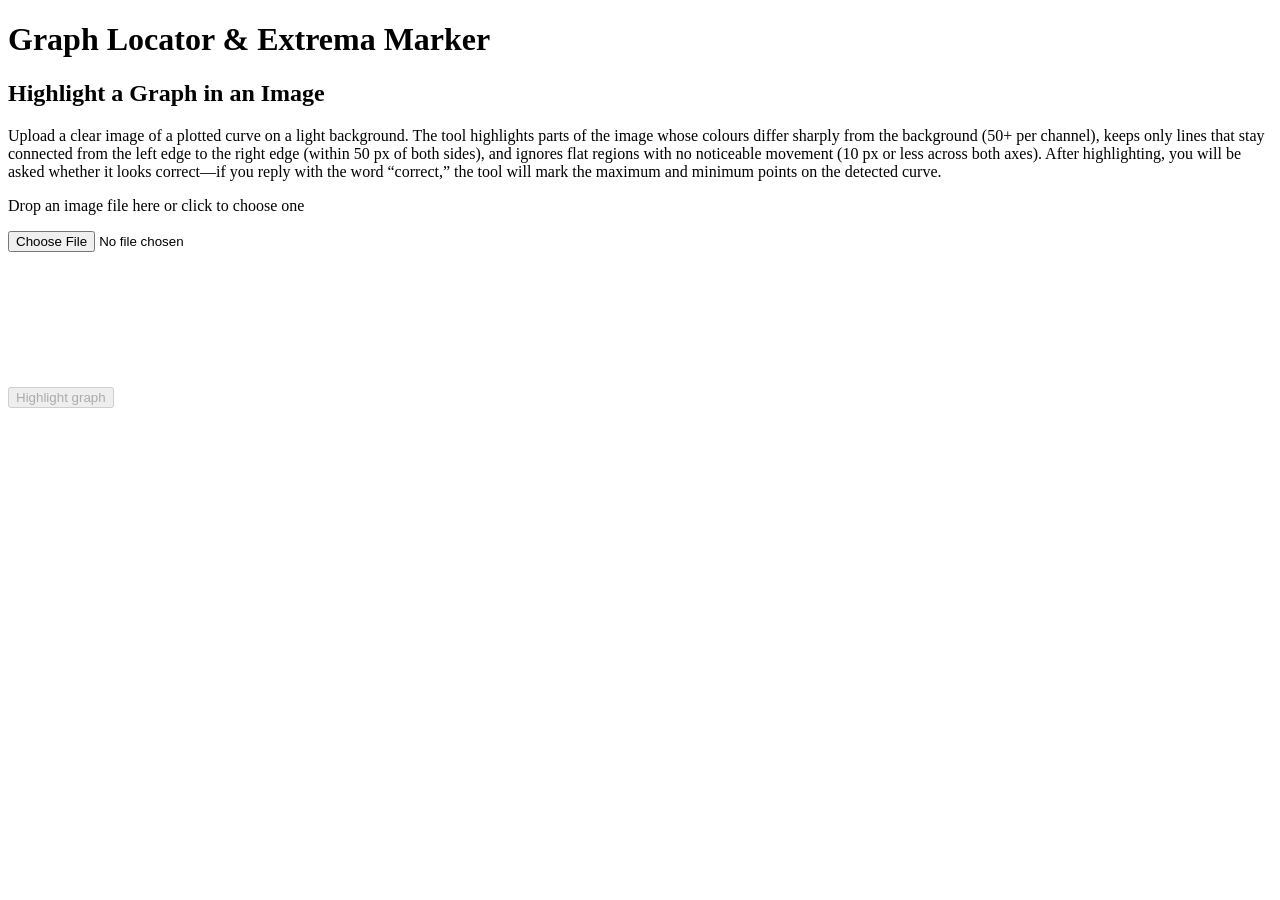
==== index.html @ e7e1d3ef "Prompt extrema only when feedback is correct" ====
<!DOCTYPE html>
<html lang="en">
<head>
    <meta charset="UTF-8" />
    <meta name="viewport" content="width=device-width, initial-scale=1.0" />
    <title>Graph Locator &amp; Extrema Marker</title>
    <link rel="stylesheet" href="styles.css" />
</head>
<body>
    <div class="card">
        <h1>Graph Locator &amp; Extrema Marker</h1>

        <section class="section" aria-labelledby="image-section-title">
            <h2 id="image-section-title">Highlight a Graph in an Image</h2>
            <p class="hint">
                Upload a clear image of a plotted curve on a light background. The tool highlights parts of the image whose
                colours differ sharply from the background (50+ per channel), keeps only lines that stay connected from the
                left edge to the right edge (within 50 px of both sides), and ignores flat regions with no noticeable
                movement (10 px or less across both axes). After highlighting, you will be asked whether it looks correct—if
                you reply with the word “correct,” the tool will mark the maximum and minimum points on the detected curve.
            </p>
            <div id="dropZone" class="drop-zone" aria-label="Upload a graph image" role="button" tabindex="0">
                <p class="drop-label">Drop an image file here or click to choose one</p>
                <input id="graphImage" type="file" accept="image/*" aria-label="Graph image file input" />
            </div>
            <button id="analyzeImage" disabled>Highlight graph</button>
            <canvas id="graphCanvas" class="graph-canvas" aria-label="Uploaded graph image"></canvas>
            <div id="imageMessage" class="error" role="alert"></div>
            <div id="imageStatus" class="status" aria-live="polite"></div>
        </section>
    </div>

    <script src="script.js"></script>

</body>
</html>
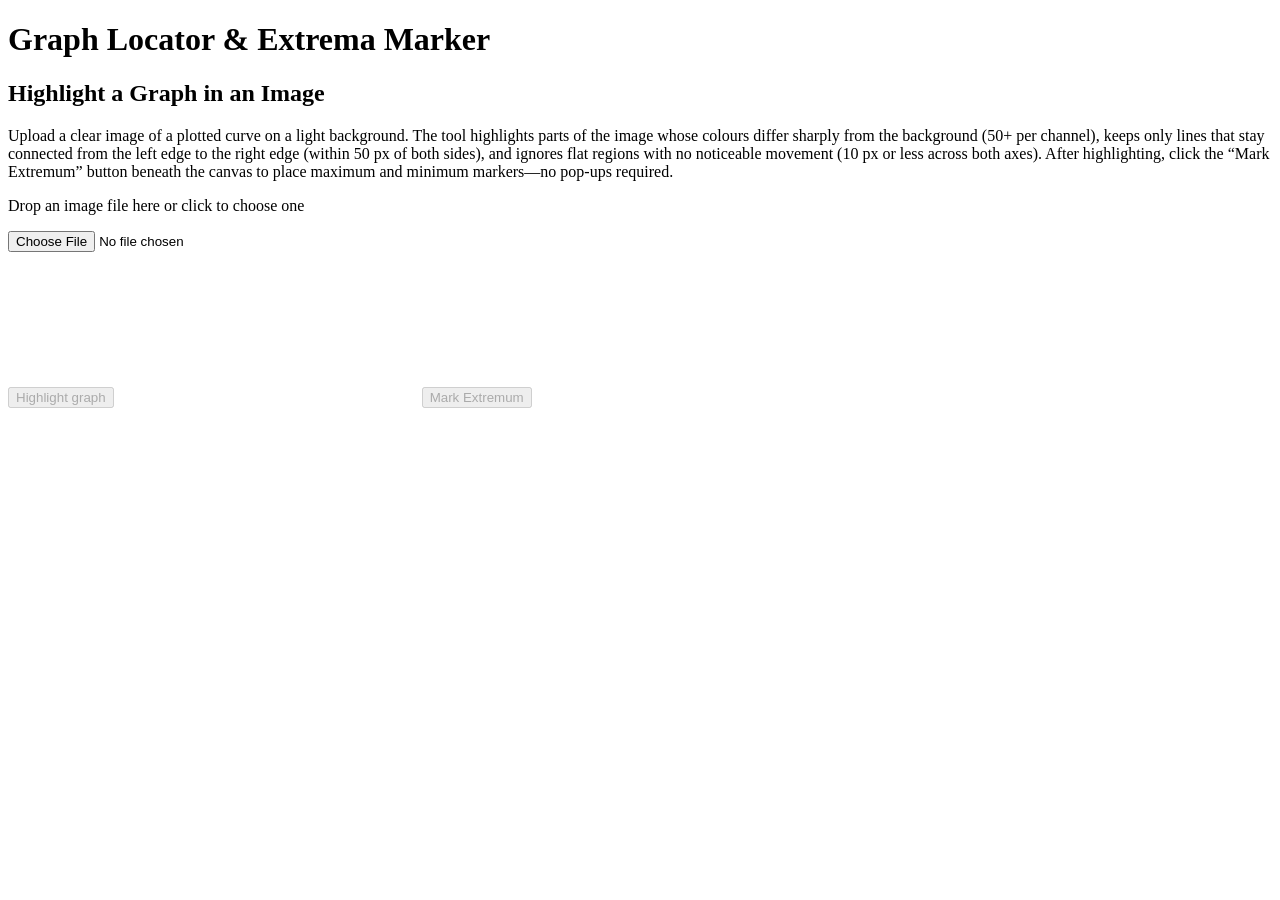
==== commit e044c6fa: "Clarify button-driven extrema marking" ====
--- a/index.html
+++ b/index.html
@@ -16,8 +16,8 @@
                 Upload a clear image of a plotted curve on a light background. The tool highlights parts of the image whose
                 colours differ sharply from the background (50+ per channel), keeps only lines that stay connected from the
                 left edge to the right edge (within 50 px of both sides), and ignores flat regions with no noticeable
-                movement (10 px or less across both axes). After highlighting, you will be asked whether it looks correct—if
-                you reply with the word “correct,” the tool will mark the maximum and minimum points on the detected curve.
+                movement (10 px or less across both axes). After highlighting, click the “Mark Extremum” button beneath the
+                canvas to place maximum and minimum markers—no pop-ups required.
             </p>
             <div id="dropZone" class="drop-zone" aria-label="Upload a graph image" role="button" tabindex="0">
                 <p class="drop-label">Drop an image file here or click to choose one</p>
@@ -25,6 +25,7 @@
             </div>
             <button id="analyzeImage" disabled>Highlight graph</button>
             <canvas id="graphCanvas" class="graph-canvas" aria-label="Uploaded graph image"></canvas>
+            <button id="markExtrema" disabled>Mark Extremum</button>
             <div id="imageMessage" class="error" role="alert"></div>
             <div id="imageStatus" class="status" aria-live="polite"></div>
         </section>
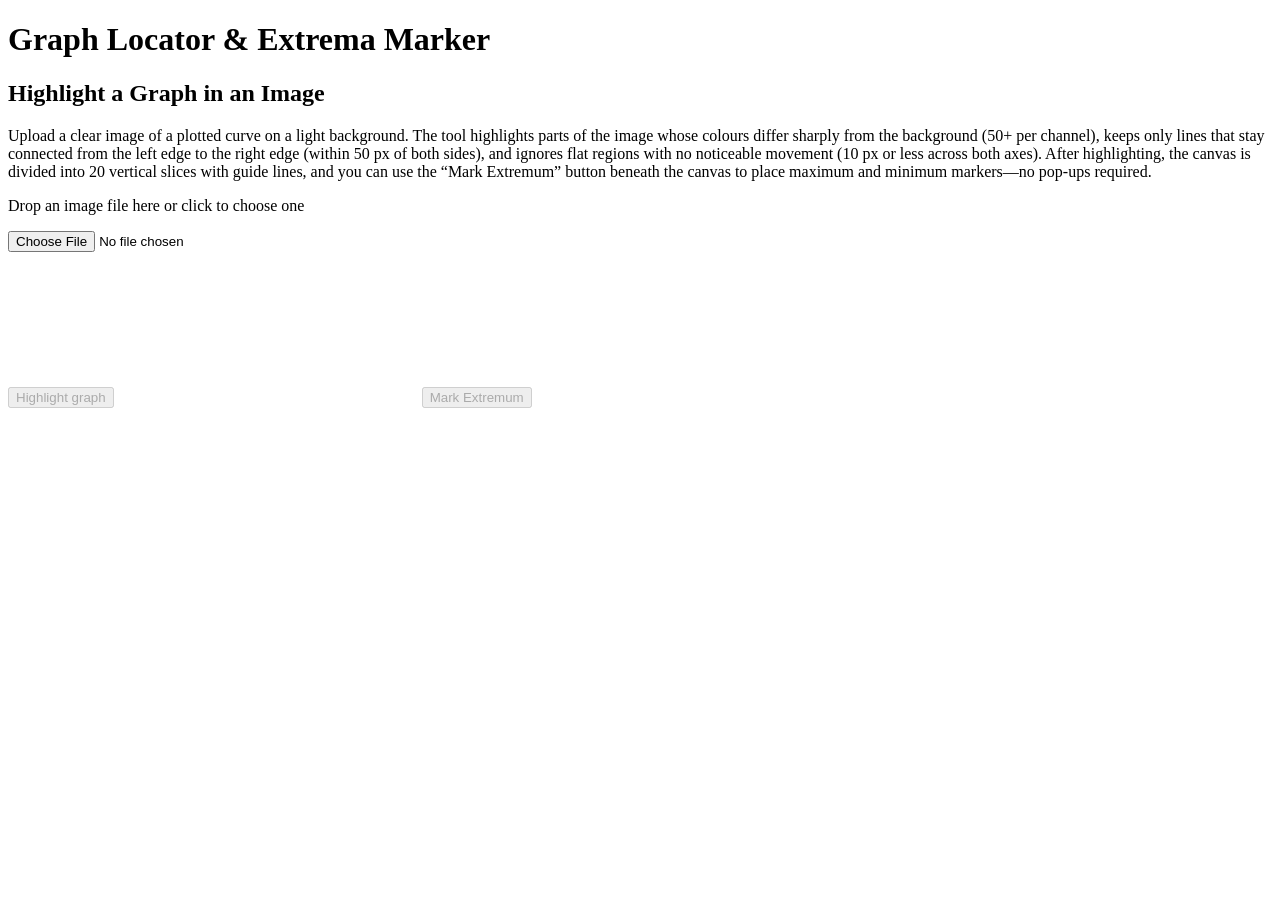
==== commit dac9334f: "Add vertical guide lines dividing the canvas into sections" ====
--- a/index.html
+++ b/index.html
@@ -16,8 +16,9 @@
                 Upload a clear image of a plotted curve on a light background. The tool highlights parts of the image whose
                 colours differ sharply from the background (50+ per channel), keeps only lines that stay connected from the
                 left edge to the right edge (within 50 px of both sides), and ignores flat regions with no noticeable
-                movement (10 px or less across both axes). After highlighting, click the “Mark Extremum” button beneath the
-                canvas to place maximum and minimum markers—no pop-ups required.
+                movement (10 px or less across both axes). After highlighting, the canvas is divided into 20 vertical
+                slices with guide lines, and you can use the “Mark Extremum” button beneath the canvas to place maximum and
+                minimum markers—no pop-ups required.
             </p>
             <div id="dropZone" class="drop-zone" aria-label="Upload a graph image" role="button" tabindex="0">
                 <p class="drop-label">Drop an image file here or click to choose one</p>
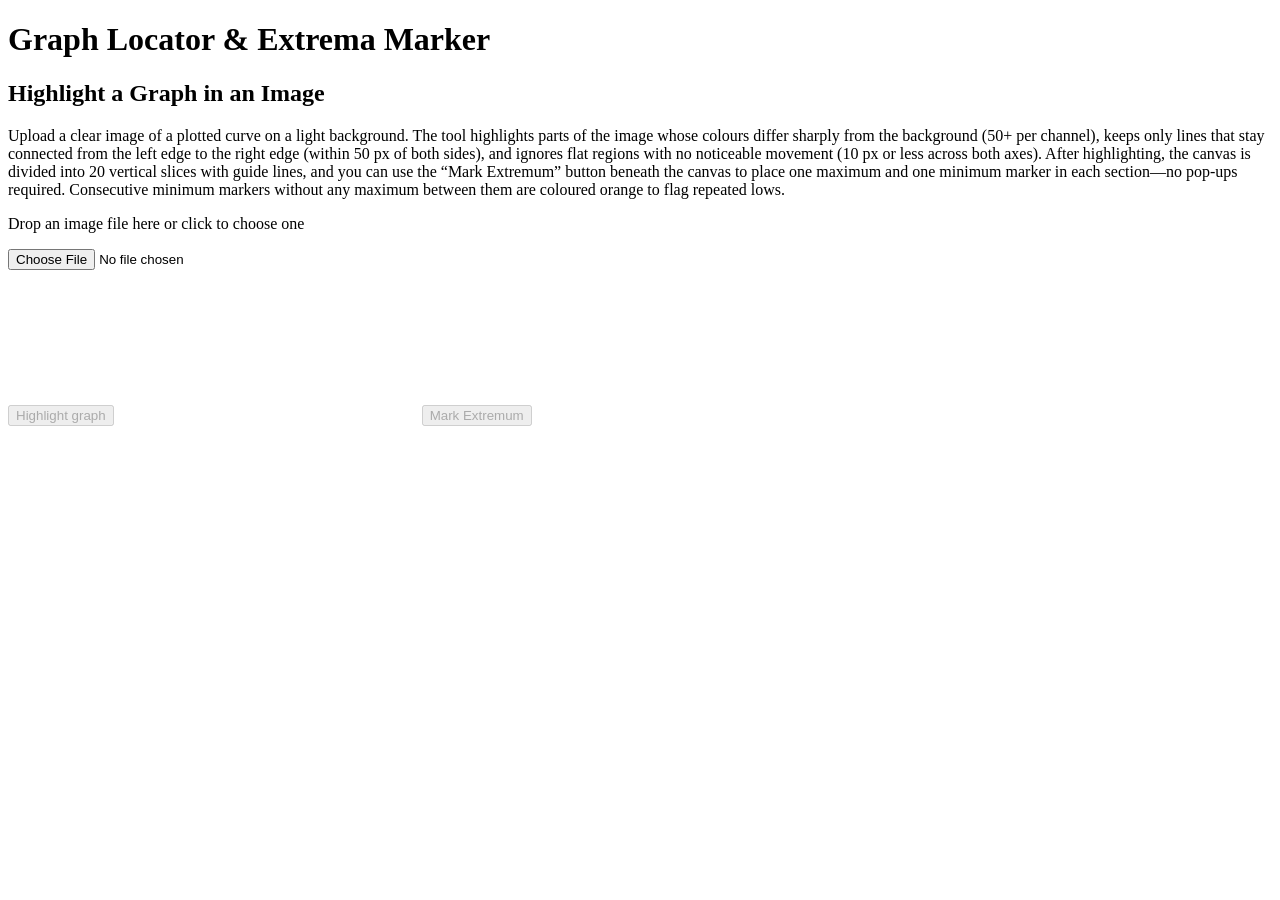
==== commit 8b64df80: "Highlight consecutive minima in orange" ====
--- a/index.html
+++ b/index.html
@@ -17,8 +17,9 @@
                 colours differ sharply from the background (50+ per channel), keeps only lines that stay connected from the
                 left edge to the right edge (within 50 px of both sides), and ignores flat regions with no noticeable
                 movement (10 px or less across both axes). After highlighting, the canvas is divided into 20 vertical
-                slices with guide lines, and you can use the “Mark Extremum” button beneath the canvas to place maximum and
-                minimum markers—no pop-ups required.
+                slices with guide lines, and you can use the “Mark Extremum” button beneath the canvas to place one maximum
+                and one minimum marker in each section—no pop-ups required. Consecutive minimum markers without any maximum
+                between them are coloured orange to flag repeated lows.
             </p>
             <div id="dropZone" class="drop-zone" aria-label="Upload a graph image" role="button" tabindex="0">
                 <p class="drop-label">Drop an image file here or click to choose one</p>
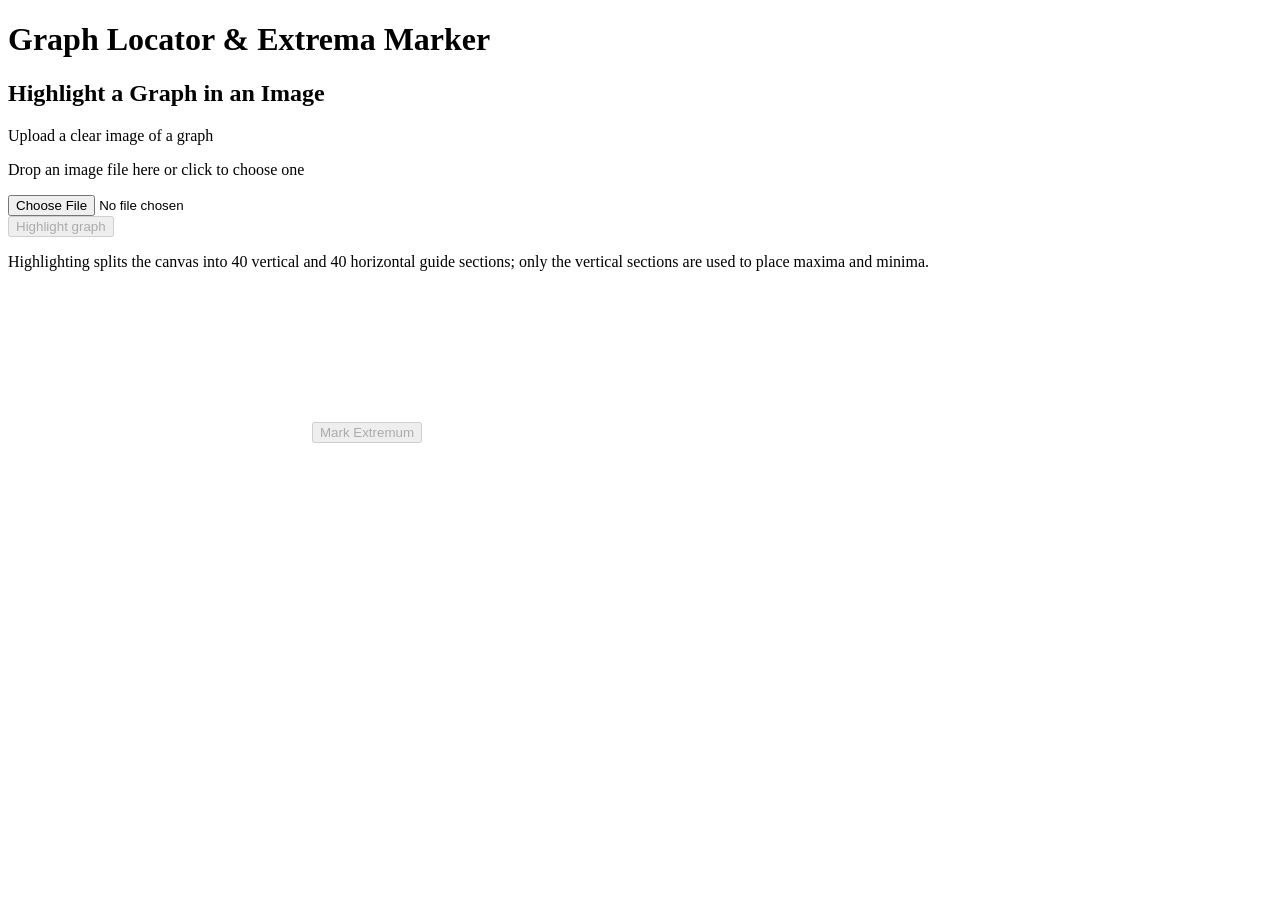
==== commit 9d1fffb4: "Add horizontal guide divisions" ====
--- a/index.html
+++ b/index.html
@@ -12,20 +12,13 @@
 
         <section class="section" aria-labelledby="image-section-title">
             <h2 id="image-section-title">Highlight a Graph in an Image</h2>
-            <p class="hint">
-                Upload a clear image of a plotted curve on a light background. The tool highlights parts of the image whose
-                colours differ sharply from the background (50+ per channel), keeps only lines that stay connected from the
-                left edge to the right edge (within 50 px of both sides), and ignores flat regions with no noticeable
-                movement (10 px or less across both axes). After highlighting, the canvas is divided into 20 vertical
-                slices with guide lines, and you can use the “Mark Extremum” button beneath the canvas to place one maximum
-                and one minimum marker in each section—no pop-ups required. Consecutive minimum markers without any maximum
-                between them are coloured orange to flag repeated lows.
-            </p>
+            <p class="hint">Upload a clear image of a graph</p>
             <div id="dropZone" class="drop-zone" aria-label="Upload a graph image" role="button" tabindex="0">
                 <p class="drop-label">Drop an image file here or click to choose one</p>
                 <input id="graphImage" type="file" accept="image/*" aria-label="Graph image file input" />
             </div>
             <button id="analyzeImage" disabled>Highlight graph</button>
+            <p class="hint">Highlighting splits the canvas into 40 vertical and 40 horizontal guide sections; only the vertical sections are used to place maxima and minima.</p>
             <canvas id="graphCanvas" class="graph-canvas" aria-label="Uploaded graph image"></canvas>
             <button id="markExtrema" disabled>Mark Extremum</button>
             <div id="imageMessage" class="error" role="alert"></div>
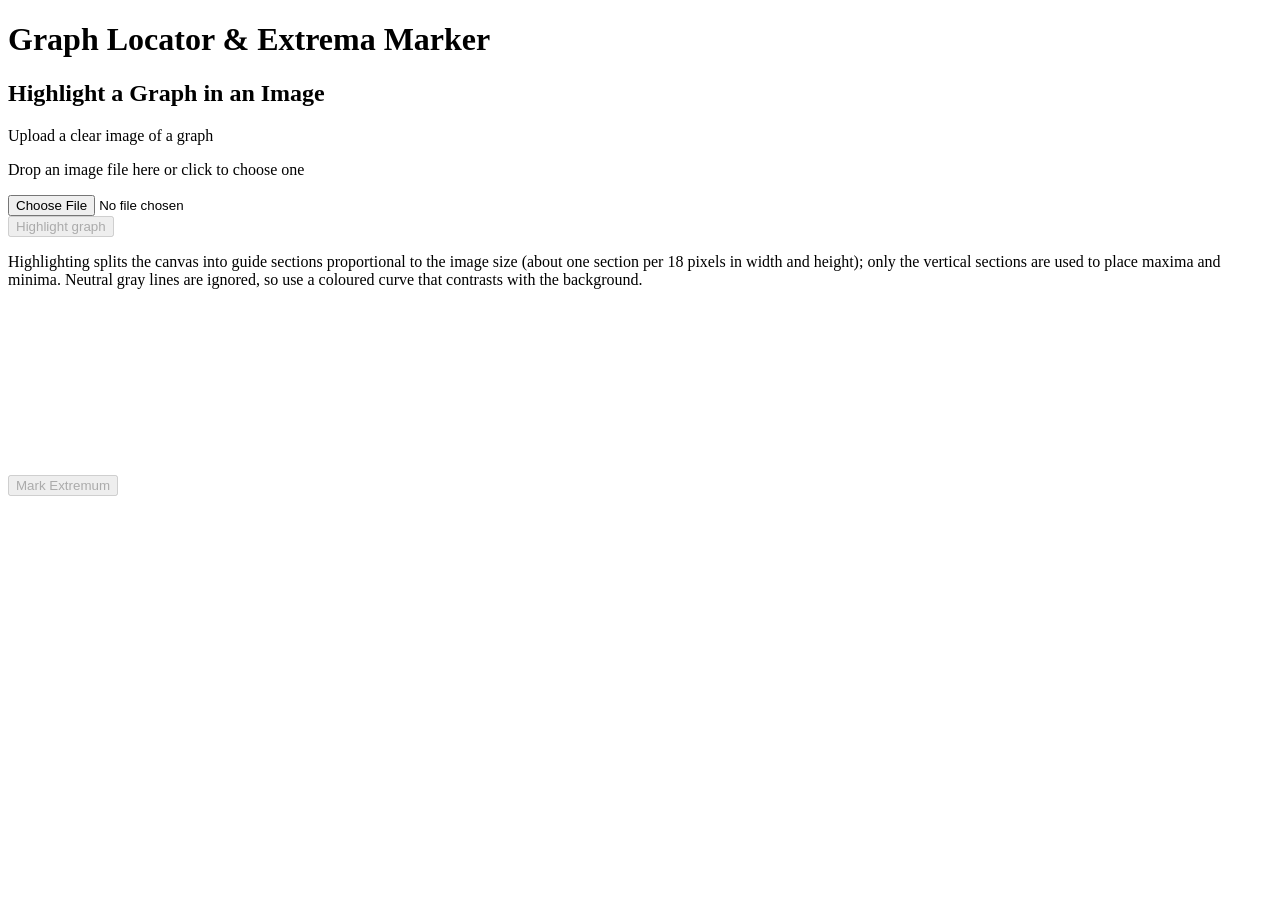
==== commit e409cb87: "Ignore grayscale pixels during graph detection" ====
--- a/index.html
+++ b/index.html
@@ -18,11 +18,13 @@
                 <input id="graphImage" type="file" accept="image/*" aria-label="Graph image file input" />
             </div>
             <button id="analyzeImage" disabled>Highlight graph</button>
-            <p class="hint">Highlighting splits the canvas into 40 vertical and 40 horizontal guide sections; only the vertical sections are used to place maxima and minima.</p>
+            <p class="hint">Highlighting splits the canvas into guide sections proportional to the image size (about one section per 18 pixels in width and height); only the vertical sections are used to place maxima and minima. Neutral gray lines are ignored, so use a coloured curve that contrasts with the background.</p>
             <canvas id="graphCanvas" class="graph-canvas" aria-label="Uploaded graph image"></canvas>
+            <p id="imageDimensions" class="dimensions" aria-live="polite"></p>
             <button id="markExtrema" disabled>Mark Extremum</button>
             <div id="imageMessage" class="error" role="alert"></div>
             <div id="imageStatus" class="status" aria-live="polite"></div>
+            <div id="extremumChart" class="extremum-chart" aria-live="polite"></div>
         </section>
     </div>
 
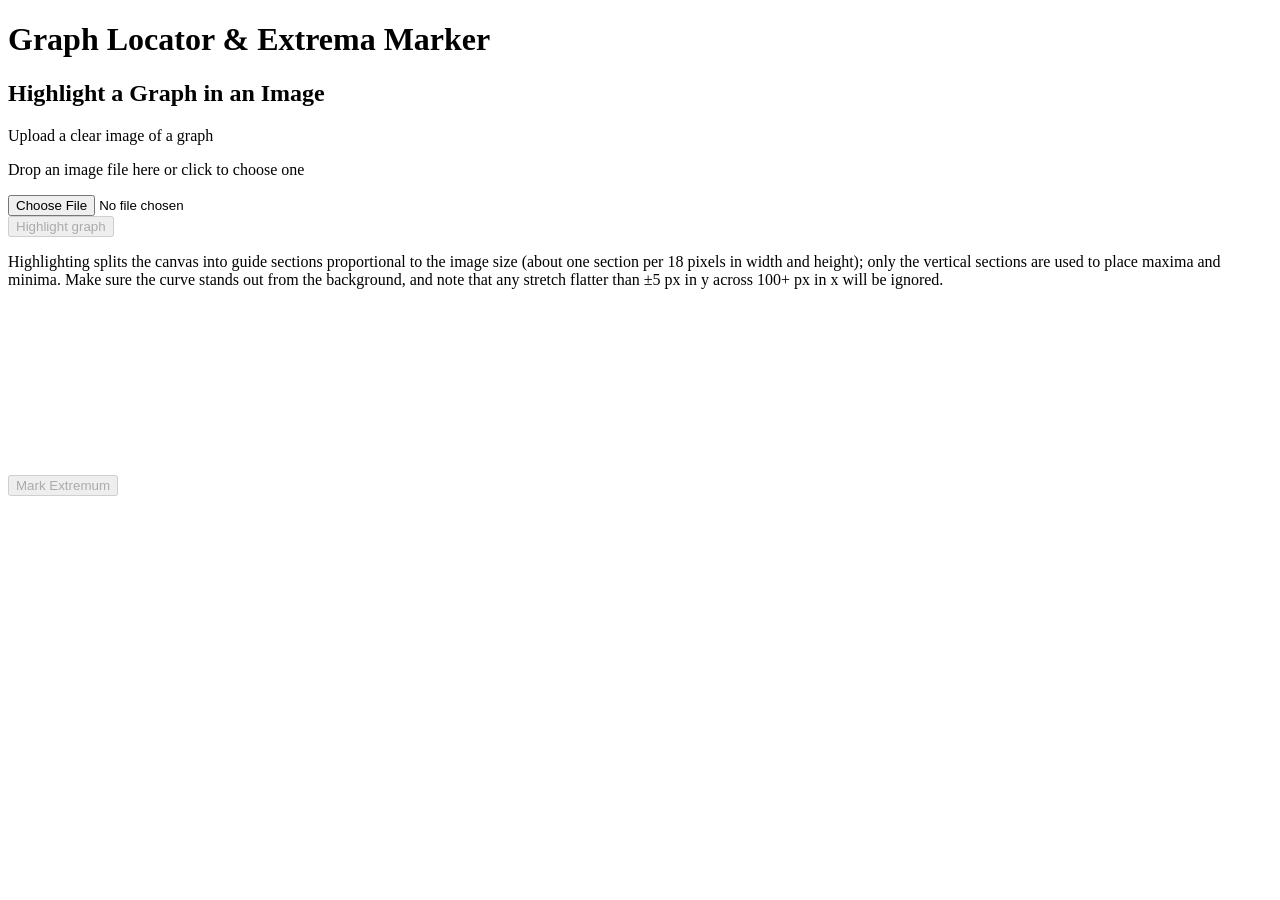
==== commit cc39eeea: "Prune flat spans from highlighted graph" ====
--- a/index.html
+++ b/index.html
@@ -18,7 +18,7 @@
                 <input id="graphImage" type="file" accept="image/*" aria-label="Graph image file input" />
             </div>
             <button id="analyzeImage" disabled>Highlight graph</button>
-            <p class="hint">Highlighting splits the canvas into guide sections proportional to the image size (about one section per 18 pixels in width and height); only the vertical sections are used to place maxima and minima. Neutral gray lines are ignored, so use a coloured curve that contrasts with the background.</p>
+            <p class="hint">Highlighting splits the canvas into guide sections proportional to the image size (about one section per 18 pixels in width and height); only the vertical sections are used to place maxima and minima. Make sure the curve stands out from the background, and note that any stretch flatter than ±5 px in y across 100+ px in x will be ignored.</p>
             <canvas id="graphCanvas" class="graph-canvas" aria-label="Uploaded graph image"></canvas>
             <p id="imageDimensions" class="dimensions" aria-live="polite"></p>
             <button id="markExtrema" disabled>Mark Extremum</button>
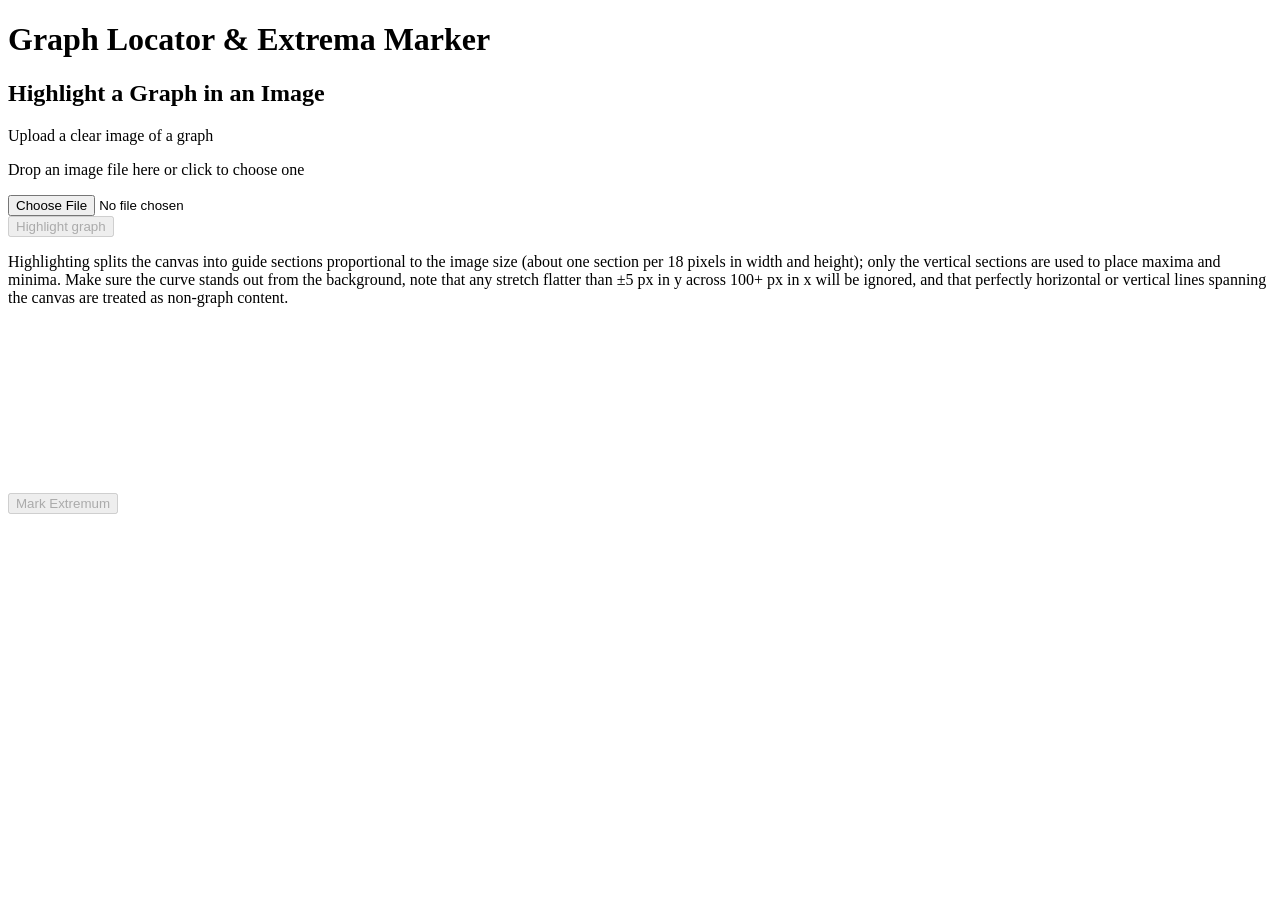
==== commit 8feae055: "Ignore axis-like straight lines in graph detection" ====
--- a/index.html
+++ b/index.html
@@ -18,7 +18,7 @@
                 <input id="graphImage" type="file" accept="image/*" aria-label="Graph image file input" />
             </div>
             <button id="analyzeImage" disabled>Highlight graph</button>
-            <p class="hint">Highlighting splits the canvas into guide sections proportional to the image size (about one section per 18 pixels in width and height); only the vertical sections are used to place maxima and minima. Make sure the curve stands out from the background, and note that any stretch flatter than ±5 px in y across 100+ px in x will be ignored.</p>
+            <p class="hint">Highlighting splits the canvas into guide sections proportional to the image size (about one section per 18 pixels in width and height); only the vertical sections are used to place maxima and minima. Make sure the curve stands out from the background, note that any stretch flatter than ±5 px in y across 100+ px in x will be ignored, and that perfectly horizontal or vertical lines spanning the canvas are treated as non-graph content.</p>
             <canvas id="graphCanvas" class="graph-canvas" aria-label="Uploaded graph image"></canvas>
             <p id="imageDimensions" class="dimensions" aria-live="polite"></p>
             <button id="markExtrema" disabled>Mark Extremum</button>
